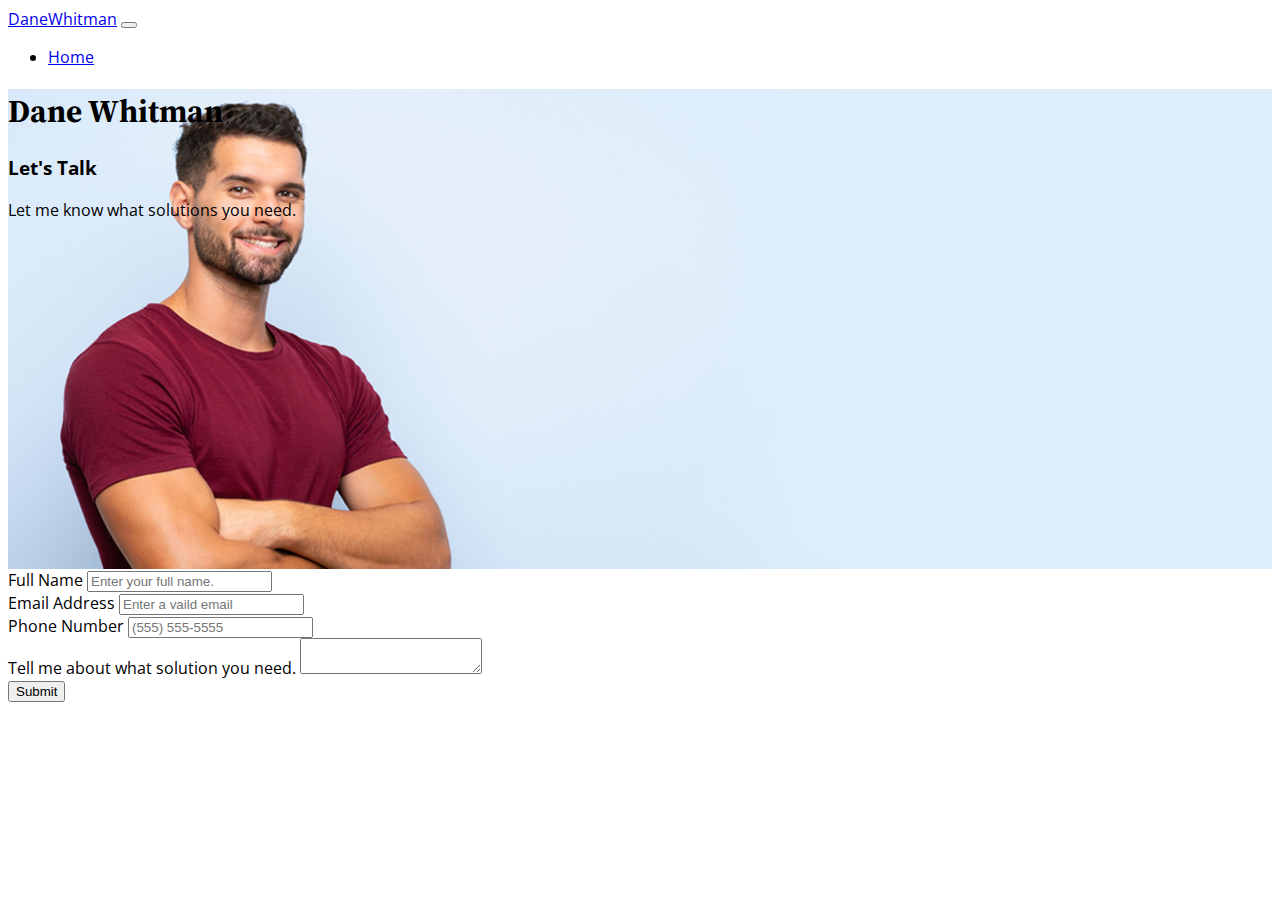
==== contact.html @ 4456f1a3 "Contact form" ====
<!doctype html>
<html lang="en">

<head>
    <title>Dane Whitman Full Stack Web Developer</title>
    <!-- Required meta tags -->
    <meta charset="utf-8">
    <meta name="viewport" content="width=device-width, initial-scale=1, shrink-to-fit=no">

    <!-- Bootstrap CSS -->
    <link href="https://cdn.jsdelivr.net/npm/bootstrap@5.1.0/dist/css/bootstrap.min.css" rel="stylesheet"
        integrity="sha384-KyZXEAg3QhqLMpG8r+8fhAXLRk2vvoC2f3B09zVXn8CA5QIVfZOJ3BCsw2P0p/We" crossorigin="anonymous">
    <!--Fonts-->
    <link rel="preconnect" href="https://fonts.googleapis.com">
    <link rel="preconnect" href="https://fonts.gstatic.com" crossorigin>
    <link href="https://fonts.googleapis.com/css2?family=Open+Sans&family=Source+Serif+Pro&display=swap"
        rel="stylesheet">

    <!--Stylesheet-->
    <link rel="stylesheet" href="css/hovercard.css">
    <link rel="stylesheet" href="css/style.css">
</head>

<body class="d-flex flex-column h-100">
    <!--Nav Bar-->
    <nav class="navbar navbar-expand-md navbar-dark fixed-top bg-dark">
        <div class="container-fluid">
            <a class="navbar-brand" href="/index.html"> <span class="fs-4 fw-bolder">Dane</span>Whitman</a>
            <button class="navbar-toggler" type="button" data-bs-toggle="collapse" data-bs-target="#navbarCollapse"
                aria-controls="navbarCollapse" aria-expanded="false" aria-label="Toggle navigation">
                <span class="navbar-toggler-icon"></span>
            </button>
            <div class="collapse navbar-collapse" id="navbarCollapse">
                <ul class="navbar-nav me-auto mb-2 mb-md-0">
                    <li class="nav-item">
                        <a class="nav-link active" aria-current="page" href="/index.html">Home</a>
                    </li>
                </ul>
            </div>
        </div>
    </nav>
    <main class="flex-shrink-0 mt-5">
        <!--Top Row Content-->
        <header class="header container-fluid d-flex flex-column justify-content-center p-2">
            <div class="row justify-content-center offset-0 offset-md-2 offset-lg-3 offset-xl-1 offset-xxl-0">
                <div class="col-12 col-md-8 col-xl-6">
                    <h1 class="display-4 title">
                        <span class="fw-bolder">Dane</span>&nbsp;Whitman
                    </h1>
                    <h3 class="text-uppercase">Let's Talk</h3>
                    <p>
                        Let me know what solutions you need.
                    </p>
                </div>
            </div>
        </header>
        <section id="contactform">
            <div class="container mt-5 shadow-lg p-3">
                <form>
                    <div class="mb-3">
                        <label for="fullName">Full Name</label>
                        <input type="text" class="form-control" id="fullName" placeholder="Enter your full name." required>
                    </div>
                    <div class="mb-3">
                        <label for="emailaddress">Email Address</label>
                        <input type="email" class="form-control" id="emailaddress" placeholder="Enter a vaild email" required>
                    </div>
                    <div class="mb-3">
                        <label for="phone">Phone Number</label>
                        <input type="tel" class="form-control" id="phone" placeholder="(555) 555-5555" required>
                    </div>
                    <div class="mb-3">
                        <label for="message">Tell me about what solution you need.</label>
                        <textarea class="form-control" id="message" row="3" required></textarea>
                    </div>
                    <button type="submit" class="btn btn-primary">Submit</button>
                </form>
            </div>


        </section>
    </main>
    <!-- Bootstrap JS -->
    <script src="https://cdn.jsdelivr.net/npm/bootstrap@5.1.0/dist/js/bootstrap.bundle.min.js"
        integrity="sha384-U1DAWAznBHeqEIlVSCgzq+c9gqGAJn5c/t99JyeKa9xxaYpSvHU5awsuZVVFIhvj" crossorigin="anonymous">
    </script>
</body>


</html>
---- css/hovercard.css ----
.hovercard{

}
.hovercard a:link{
    color: var(--dark)
}
.hovercard a{
   
    text-decoration: none;   
}
.hovercard a:visited{
    color: var(--dark);
}
.hovercard a:hover{
    cursor: pointer
}
---- css/style.css ----
.sticky-nav {
     position: fixed;
     left: 0;
     bottom: 0;
     width: 100%;
 }

 body {
     font-family: 'Open Sans', sans-serif;

 }

 .title {
     font-family: 'Source Serif Pro', serif;
 }

 /* default styles */
 .header {
     background-repeat: no-repeat;
     background-position: fixed;
     background-size: cover;
     background-color: rgb(134, 169, 233);
     background-image: radial-gradient(circle 827px at 47.3% 48%, rgba(255, 255, 255, 1) 0%, rgba(138, 192, 216, 1) 90%);
 }

 /* Show big image on bigger screens */
 @media only screen and (min-width: 992px) {
     .header {
         background-image: url("/img/DaneWhitmanLarge.png");
         min-height: 480px
     }
 }

 /* show small image on smaller screens */
 @media only screen and (min-width: 576px) and (max-width: 991px) {
     .header {
         background-image: url("/img/DaneWhitmanSmall.png");
     }
 }
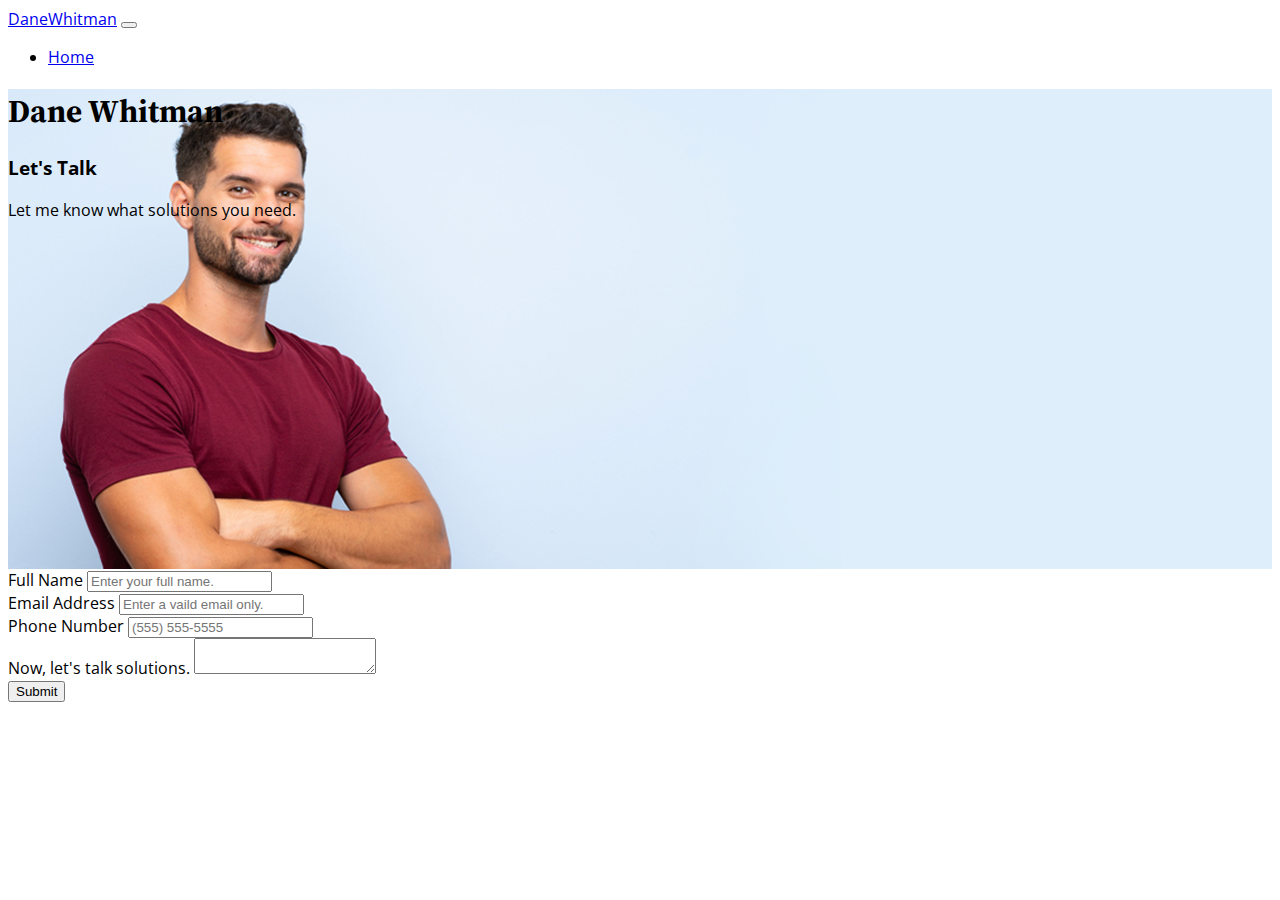
==== commit 9445f0fc: "contact" ====
--- a/contact.html
+++ b/contact.html
@@ -63,14 +63,14 @@
                     </div>
                     <div class="mb-3">
                         <label for="emailaddress">Email Address</label>
-                        <input type="email" class="form-control" id="emailaddress" placeholder="Enter a vaild email" required>
+                        <input type="email" class="form-control" id="emailaddress" placeholder="Enter a vaild email only." required>
                     </div>
                     <div class="mb-3">
                         <label for="phone">Phone Number</label>
                         <input type="tel" class="form-control" id="phone" placeholder="(555) 555-5555" required>
                     </div>
                     <div class="mb-3">
-                        <label for="message">Tell me about what solution you need.</label>
+                        <label for="message">Now, let's talk solutions.</label>
                         <textarea class="form-control" id="message" row="3" required></textarea>
                     </div>
                     <button type="submit" class="btn btn-primary">Submit</button>
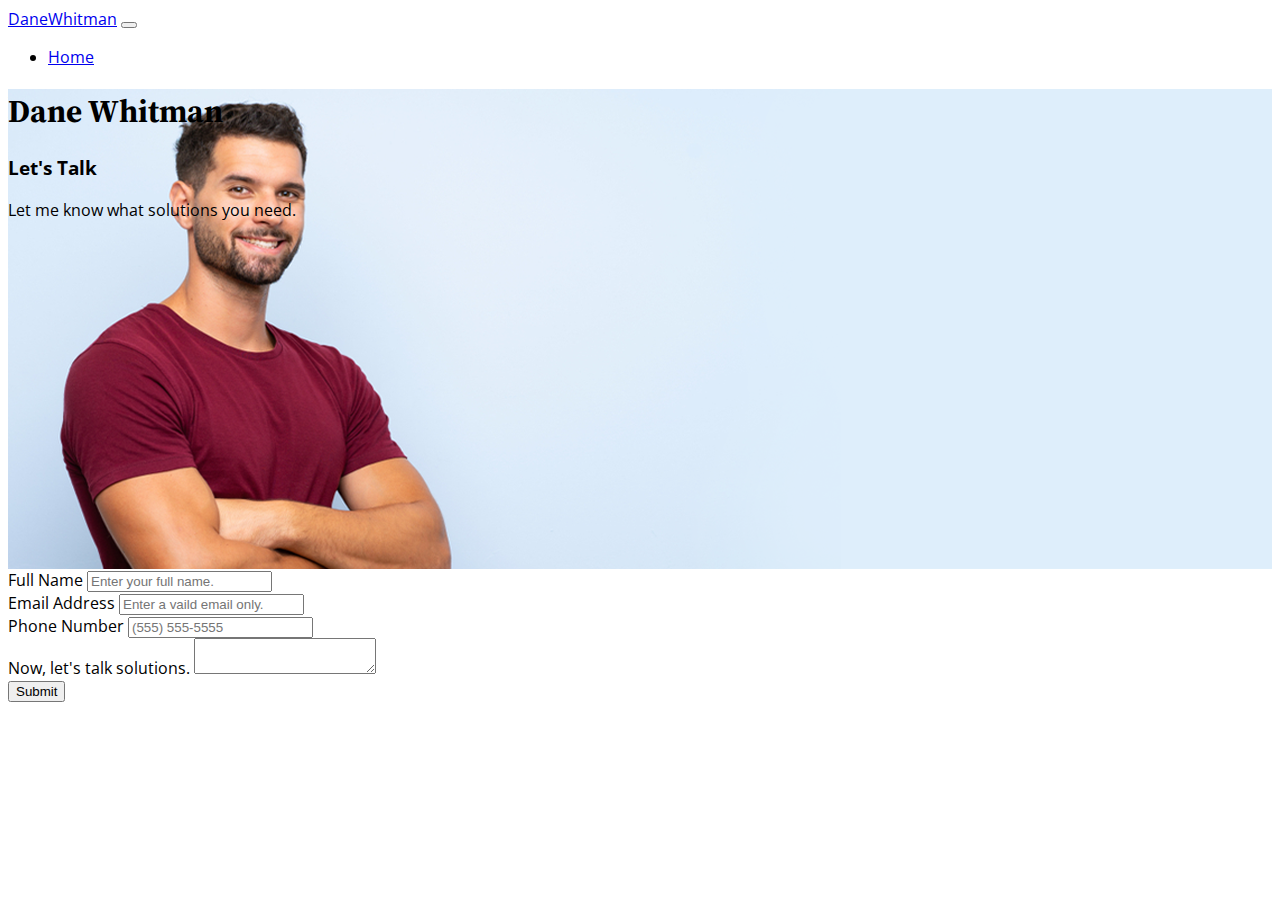
==== commit ac328ed7: "f" ====
--- a/contact.html
+++ b/contact.html
@@ -54,6 +54,7 @@
                 </div>
             </div>
         </header>
+        <!--Contact Form-->
         <section id="contactform">
             <div class="container mt-5 shadow-lg p-3">
                 <form>
